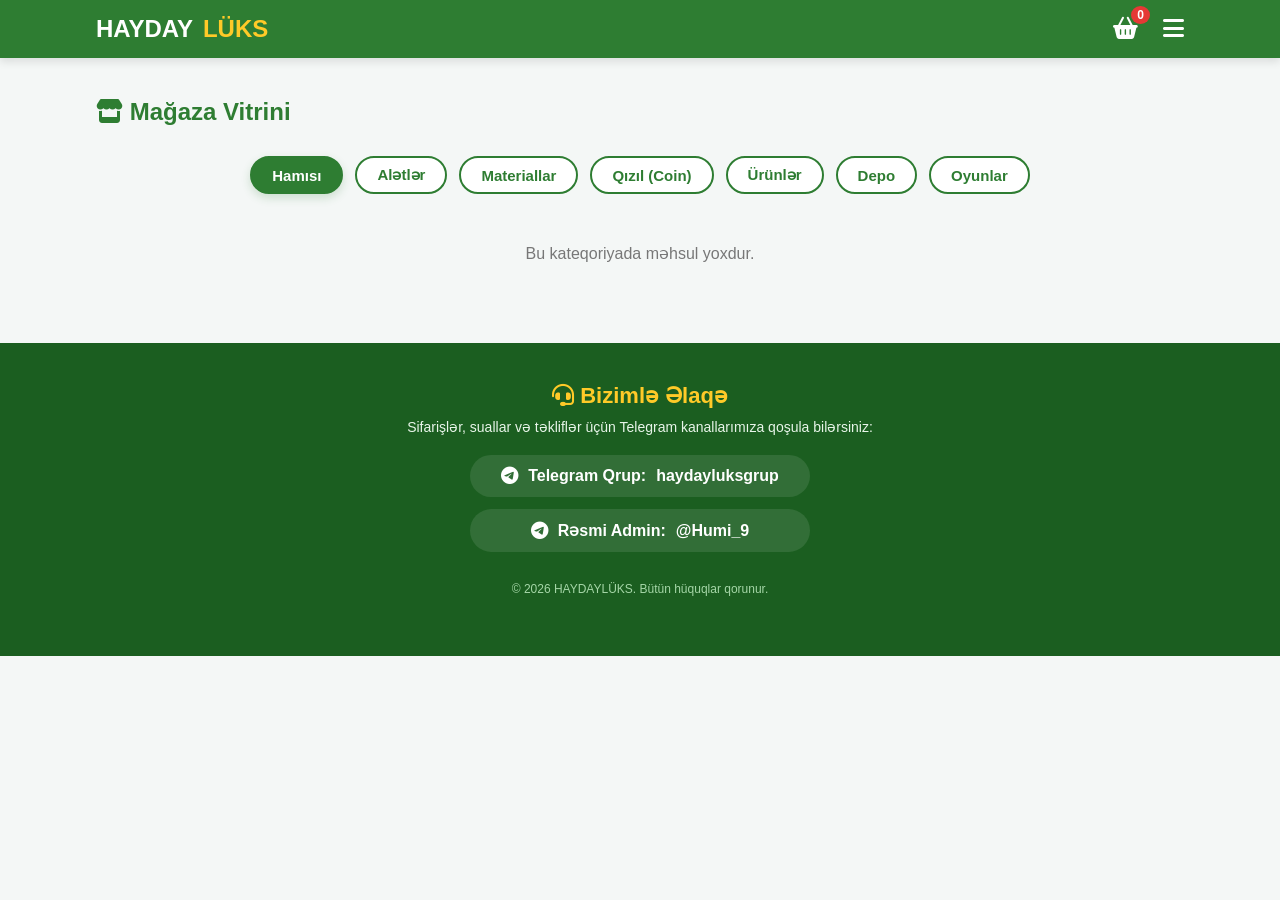
==== index.html @ 166b3809 "Add files via upload" ====
<!DOCTYPE html>
<html lang="az">
<head>
    <meta charset="UTF-8">
    <meta name="viewport" content="width=device-width, initial-scale=1.0">
    <title>HAYDAYLÜKS - Mağaza</title>
    <link rel="stylesheet" href="https://cdnjs.cloudflare.com/ajax/libs/font-awesome/6.4.0/css/all.min.css">
    <link rel="stylesheet" href="style.css">
</head>
<body>

    <nav class="navbar">
        <div class="nav-container">
            <a href="index.html" class="logo">HAYDAY<span>LÜKS</span></a>
            
            <div class="nav-icons">
                <a href="cart.html" class="cart-icon">
                    <i class="fas fa-shopping-basket"></i>
                    <span class="cart-count" id="cart-count">0</span>
                </a>
                <button class="hamburger-menu" id="hamburger-btn">
                    <i class="fas fa-bars"></i>
                </button>
            </div>
        </div>

        <div class="side-menu" id="side-menu">
            <ul>
                <li><a href="index.html" class="menu-link active"><i class="fas fa-home"></i> Ana Səhifə</a></li>
                <li><a href="admin.html" class="menu-link"><i class="fas fa-user-shield"></i> Admin Paneli</a></li>
                <li><a href="#footer-contact" class="menu-link" id="contact-menu-link"><i class="fas fa-envelope"></i> Əlaqə</a></li>
            </ul>
        </div>
    </nav>

    <main class="shop-container">
        <h2 class="section-title"><i class="fas fa-store"></i> Mağaza Vitrini</h2>
        
        <div class="category-nav">
            <button class="cat-btn active" data-category="all">Hamısı</button>
            <button class="cat-btn" data-category="tools">Alətlər</button>
            <button class="cat-btn" data-category="materials">Materiallar</button>
            <button class="cat-btn" data-category="gold">Qızıl (Coin)</button>
            <button class="cat-btn" data-category="urunler">Ürünlər</button>
            <button class="cat-btn" data-category="depo">Depo</button>
            <button class="cat-btn" data-category="oyunlar">Oyunlar</button>
        </div>

        <div class="products-grid" id="products-container"></div>
    </main>

    <footer class="footer-contact" id="footer-contact">
        <div class="footer-content">
            <h3><i class="fas fa-headset"></i> Bizimlə Əlaqə</h3>
            <p>Sifarişlər, suallar və təkliflər üçün Telegram kanallarımıza qoşula bilərsiniz:</p>
            <div class="contact-links">
                <a href="https://t.me/haydayluksgrup" target="_blank" class="contact-item-link tg-group">
                    <i class="fab fa-telegram-plane"></i> Telegram Qrup: <span>haydayluksgrup</span>
                </a>
                <a href="https://t.me/Humi_9" target="_blank" class="contact-item-link tg-admin">
                    <i class="fab fa-telegram-plane"></i> Rəsmi Admin: <span>@Humi_9</span>
                </a>
            </div>
            <p class="copyright">&copy; 2026 HAYDAYLÜKS. Bütün hüquqlar qorunur.</p>
        </div>
    </footer>

    <script src="script.js"></script>
</body>
</html>
---- style.css ----
/* Ümumi Sıfırlama */
* {
    margin: 0;
    padding: 0;
    box-sizing: border-box;
    font-family: 'Segoe UI', Tahoma, Geneva, Verdana, sans-serif;
    scroll-behavior: smooth; /* Əlaqə düyməsinə basanda səhifə yumşaq aşağı düşsün */
}

body {
    background-color: #f4f7f6;
    color: #333;
}

.hidden {
    display: none !important;
}

/* Navbar */
.navbar {
    background-color: #2e7d32;
    padding: 15px 0;
    color: white;
    position: sticky;
    top: 0;
    z-index: 1000;
    box-shadow: 0 4px 8px rgba(0,0,0,0.1);
}

.nav-container {
    width: 85%;
    margin: 0 auto;
    display: flex;
    justify-content: space-between;
    align-items: center;
}

.logo {
    color: #fff;
    font-size: 24px;
    font-weight: bold;
    text-decoration: none;
    display: flex;
    align-items: center;
    gap: 10px;
}

.logo span { color: #ffca28; }

.nav-icons {
    display: flex;
    align-items: center;
    gap: 25px;
}

.cart-icon {
    position: relative;
    font-size: 22px;
    color: white;
    text-decoration: none;
    cursor: pointer;
}

.cart-count {
    position: absolute;
    top: -10px;
    right: -12px;
    background: #e53935;
    color: white;
    font-size: 12px;
    padding: 2px 6px;
    border-radius: 50%;
    font-weight: bold;
}

/* 3 Xətt Hamburger */
.hamburger-menu {
    background: none;
    border: none;
    color: white;
    font-size: 24px;
    cursor: pointer;
    transition: color 0.2s;
}

.hamburger-menu:hover { color: #ffca28; }

/* Yan Menyu */
.side-menu {
    position: absolute;
    top: 100%;
    right: 7.5%;
    background: white;
    width: 200px;
    box-shadow: 0 4px 15px rgba(0,0,0,0.15);
    border-radius: 8px;
    overflow: hidden;
    display: none;
}

.side-menu.show { display: block; }
.side-menu ul { list-style: none; }
.side-menu ul li a {
    display: block;
    padding: 15px 20px;
    color: #333;
    text-decoration: none;
    font-weight: 500;
    transition: background 0.2s, color 0.2s;
    border-bottom: 1px solid #f0f0f0;
}
.side-menu ul li a i { margin-right: 8px; color: #2e7d32; }
.side-menu ul li a:hover, .side-menu ul li a.active {
    background-color: #e8f5e9;
    color: #2e7d32;
}

/* Kateqoriya Naviqasiyası */
.category-nav {
    display: flex;
    justify-content: center;
    gap: 12px;
    margin-bottom: 30px;
    flex-wrap: wrap;
}

.cat-btn {
    background-color: white;
    color: #2e7d32;
    border: 2px solid #2e7d32;
    padding: 8px 20px;
    font-size: 15px;
    font-weight: bold;
    border-radius: 25px;
    cursor: pointer;
    transition: all 0.3s ease;
}

.cat-btn:hover, .cat-btn.active {
    background-color: #2e7d32;
    color: white;
    box-shadow: 0 4px 10px rgba(46, 125, 50, 0.2);
}

/* Mağaza Vitrini */
.shop-container {
    width: 85%;
    margin: 40px auto;
}

.section-title {
    margin-bottom: 30px;
    color: #2e7d32;
    font-size: 24px;
}

.products-grid {
    display: grid;
    grid-template-columns: repeat(auto-fit, minmax(220px, 1fr));
    gap: 25px;
}

.product-card {
    background: white;
    border-radius: 12px;
    padding: 20px;
    text-align: center;
    box-shadow: 0 4px 12px rgba(0,0,0,0.05);
    border: 1px solid #e0e0e0;
    position: relative;
}

.category-badge {
    position: absolute;
    top: 12px;
    left: 12px;
    background: #e8f5e9;
    color: #2e7d32;
    padding: 4px 10px;
    font-size: 11px;
    border-radius: 20px;
    font-weight: bold;
}

.delete-prod-btn {
    position: absolute;
    top: 12px;
    right: 12px;
    background: none;
    border: none;
    color: #e53935;
    cursor: pointer;
    font-size: 18px;
}

.product-image img {
    max-width: 120px;
    height: 120px;
    object-fit: contain;
    margin: 15px 0;
}

.price {
    font-size: 22px;
    font-weight: bold;
    color: #e65100;
    margin-bottom: 15px;
}

.add-to-cart-btn {
    background: #ffb300;
    border: none;
    padding: 10px;
    width: 100%;
    border-radius: 20px;
    font-weight: bold;
    cursor: pointer;
}

.add-to-cart-btn:hover { background: #ffa000; }

/* Səbət Səhifəsi */
.cart-page-container {
    background: white;
    padding: 25px;
    border-radius: 12px;
    box-shadow: 0 4px 12px rgba(0,0,0,0.05);
    border: 1px solid #e0e0e0;
}

.cart-item {
    display: flex;
    justify-content: space-between;
    align-items: center;
    padding: 15px 0;
    border-bottom: 1px solid #f0f0f0;
}

.cart-item-info h4 { font-size: 16px; color: #333; }
.cart-item-info p { font-size: 14px; color: #666; margin-top: 4px; }
.remove-item-btn { background: none; border: none; color: #e53935; cursor: pointer; font-size: 18px; }
.cart-total-section { text-align: right; border-top: 2px solid #f0f0f0; padding-top: 20px; }
.cart-total-section h3 span { color: #e65100; font-size: 24px; }
.clear-cart-btn { background: #cfd8dc; color: #37474f; border: none; padding: 12px; border-radius: 6px; font-weight: bold; cursor: pointer; }
.checkout-btn { background: #4caf50; color: white; border: none; padding: 12px; border-radius: 6px; font-weight: bold; cursor: pointer; display: flex; align-items: center; gap: 8px; }
.checkout-btn:hover { background: #388e3c; }

/* Admin Giriş */
.admin-login-container {
    display: flex;
    justify-content: center;
    align-items: center;
    margin-top: 80px;
}

.login-card {
    background: white;
    padding: 30px;
    border-radius: 12px;
    box-shadow: 0 4px 15px rgba(0,0,0,0.1);
    text-align: center;
    max-width: 380px;
    width: 90%;
    border-top: 5px solid #2e7d32;
}

.login-card h2 { color: #2e7d32; margin-bottom: 10px; }
.login-card p { color: #666; font-size: 14px; margin-bottom: 20px; }
.login-card input { width: 100%; padding: 12px; margin-bottom: 15px; border: 1px solid #ccc; border-radius: 6px; font-size: 16px; outline: none; text-align: center; }
.login-card button { width: 100%; background: #2e7d32; color: white; border: none; padding: 12px; font-weight: bold; border-radius: 6px; cursor: pointer; font-size: 16px; }

/* Admin Panel Nizamı */
.admin-page-layout { display: grid; grid-template-columns: 1fr 2fr; gap: 30px; }
@media (max-width: 900px) { .admin-page-layout { grid-template-columns: 1fr; } }
.admin-form-section, .admin-products-section { background: white; padding: 25px; border-radius: 12px; box-shadow: 0 4px 12px rgba(0,0,0,0.05); border: 1px solid #e0e0e0; }
.admin-form-section h3, .admin-products-section h3 { color: #2e7d32; margin-bottom: 20px; border-bottom: 2px solid #f0f0f0; padding-bottom: 10px; }
.form-group { margin-bottom: 15px; display: flex; flex-direction: column; }
.form-group label { font-weight: 600; margin-bottom: 6px; font-size: 14px; }
.form-group input, .form-group select { padding: 10px; border: 1px solid #ccc; border-radius: 6px; font-size: 15px; outline: none; }
.admin-btn { background: #2e7d32; color: white; border: none; padding: 12px; width: 100%; border-radius: 6px; font-size: 16px; font-weight: bold; cursor: pointer; }

/* Əlaqə Paneli (Footer) */
.footer-contact {
    background-color: #1b5e20;
    color: white;
    padding: 40px 0;
    margin-top: 60px;
    text-align: center;
}
.footer-content { width: 85%; margin: 0 auto; max-width: 600px; }
.footer-content h3 { font-size: 22px; margin-bottom: 10px; color: #ffca28; }
.footer-content p { font-size: 14px; color: #e8f5e9; margin-bottom: 20px; }
.contact-links { display: flex; flex-direction: column; gap: 12px; align-items: center; }
.contact-item-link {
    display: flex;
    align-items: center;
    gap: 10px;
    background: rgba(255, 255, 255, 0.1);
    color: white;
    text-decoration: none;
    padding: 12px 25px;
    border-radius: 30px;
    font-weight: 600;
    width: 100%;
    max-width: 340px;
    justify-content: center;
    transition: background 0.3s;
}
.contact-item-link:hover { background: rgba(255, 255, 255, 0.2); color: #ffca28; }
.contact-item-link i { font-size: 18px; }
.copyright { margin-top: 30px; font-size: 12px !important; color: #a5d6a7 !important; }
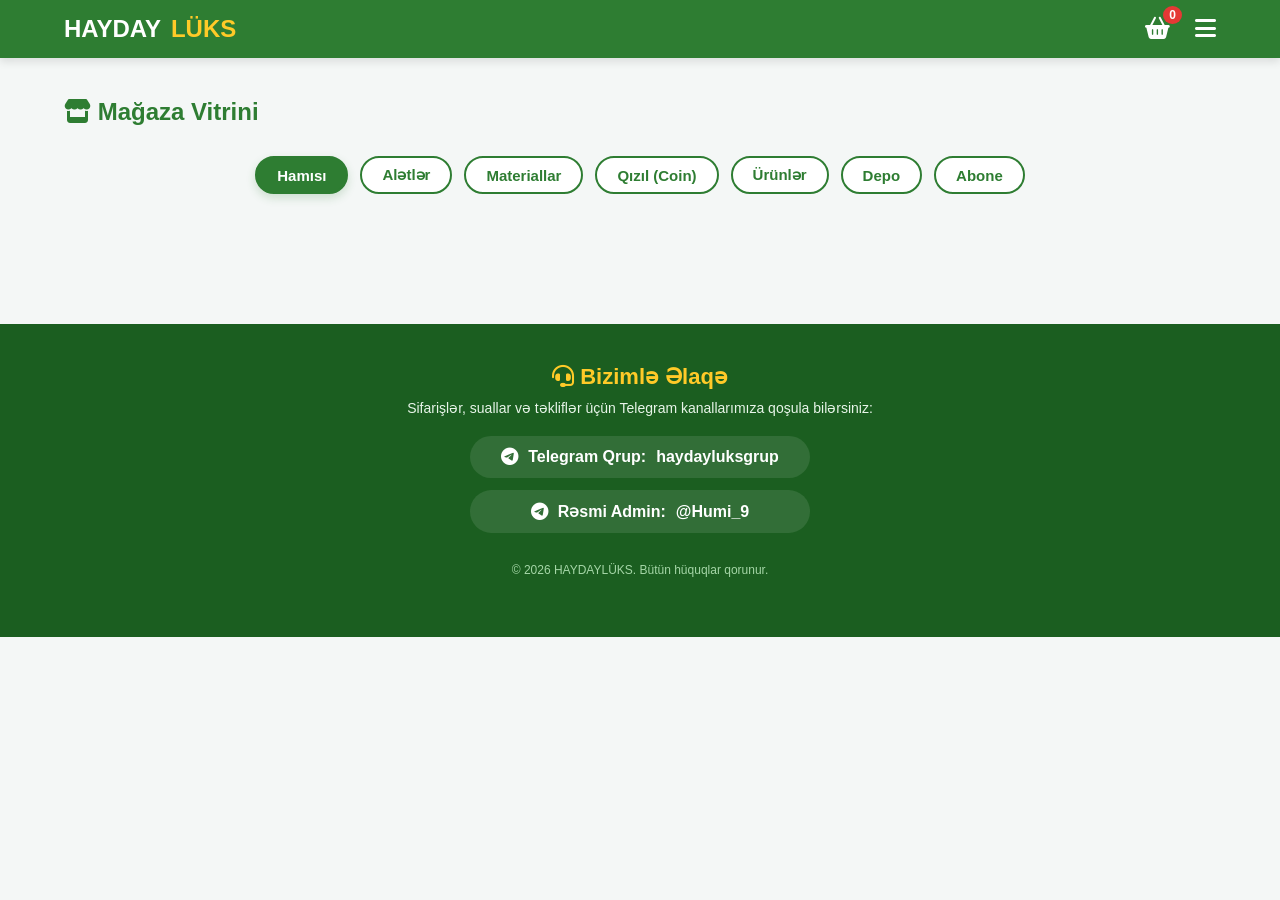
==== commit f64c3156: "index.html" ====
--- a/index.html
+++ b/index.html
@@ -43,7 +43,7 @@
             <button class="cat-btn" data-category="gold">Qızıl (Coin)</button>
             <button class="cat-btn" data-category="urunler">Ürünlər</button>
             <button class="cat-btn" data-category="depo">Depo</button>
-            <button class="cat-btn" data-category="oyunlar">Oyunlar</button>
+            <button class="cat-btn" data-category="oyunlar">Abone</button>
         </div>
 
         <div class="products-grid" id="products-container"></div>
@@ -67,4 +67,4 @@
 
     <script src="script.js"></script>
 </body>
-</html>+</html>
--- a/style.css
+++ b/style.css
@@ -10,6 +10,7 @@
 body {
     background-color: #f4f7f6;
     color: #333;
+    overflow-x: hidden; /* Mobil cihazlarda sağa-sola lazımsız sürüşmələrin qarşısını alır */
 }
 
 .hidden {
@@ -28,7 +29,8 @@
 }
 
 .nav-container {
-    width: 85%;
+    width: 90%; /* Kiçik ekranlar üçün bir az genişləndirildi */
+    max-width: 1200px; /* Böyük ekranlarda çox dağılmaması üçün limit qoyuldu */
     margin: 0 auto;
     display: flex;
     justify-content: space-between;
@@ -37,7 +39,7 @@
 
 .logo {
     color: #fff;
-    font-size: 24px;
+    font-size: 22px; /* Mobildə daha yaxşı sığması üçün optimallaşdırıldı */
     font-weight: bold;
     text-decoration: none;
     display: flex;
@@ -45,12 +47,24 @@
     gap: 10px;
 }
 
+@media (min-width: 480px) {
+    .logo {
+        font-size: 24px;
+    }
+}
+
 .logo span { color: #ffca28; }
 
 .nav-icons {
     display: flex;
     align-items: center;
-    gap: 25px;
+    gap: 15px; /* Mobildə daha sıx, nizamlı dursun */
+}
+
+@media (min-width: 480px) {
+    .nav-icons {
+        gap: 25px;
+    }
 }
 
 .cart-icon {
@@ -89,13 +103,19 @@
 .side-menu {
     position: absolute;
     top: 100%;
-    right: 7.5%;
+    right: 5%; /* Nav-container uyğunlaşdırıldı */
     background: white;
     width: 200px;
     box-shadow: 0 4px 15px rgba(0,0,0,0.15);
     border-radius: 8px;
     overflow: hidden;
     display: none;
+}
+
+@media (min-width: 1200px) {
+    .side-menu {
+        right: calc((100% - 1200px) / 2 + 5%); /* Çox böyük ekranlarda düzgün mövqe üçün */
+    }
 }
 
 .side-menu.show { display: block; }
@@ -119,23 +139,36 @@
 .category-nav {
     display: flex;
     justify-content: center;
-    gap: 12px;
+    gap: 8px; /* Mobildə düymələr sıxışmasın */
     margin-bottom: 30px;
     flex-wrap: wrap;
+}
+
+@media (min-width: 480px) {
+    .category-nav {
+        gap: 12px;
+    }
 }
 
 .cat-btn {
     background-color: white;
     color: #2e7d32;
     border: 2px solid #2e7d32;
-    padding: 8px 20px;
-    font-size: 15px;
+    padding: 6px 16px; /* Mobildə daha rahat kliklənsin deyə klik sahəsi qorundu */
+    font-size: 14px;
     font-weight: bold;
     border-radius: 25px;
     cursor: pointer;
     transition: all 0.3s ease;
 }
 
+@media (min-width: 480px) {
+    .cat-btn {
+        padding: 8px 20px;
+        font-size: 15px;
+    }
+}
+
 .cat-btn:hover, .cat-btn.active {
     background-color: #2e7d32;
     color: white;
@@ -144,30 +177,63 @@
 
 /* Mağaza Vitrini */
 .shop-container {
-    width: 85%;
-    margin: 40px auto;
+    width: 90%;
+    max-width: 1200px;
+    margin: 30px auto;
+}
+
+@media (min-width: 768px) {
+    .shop-container {
+        margin: 40px auto;
+    }
 }
 
 .section-title {
-    margin-bottom: 30px;
+    margin-bottom: 20px;
     color: #2e7d32;
-    font-size: 24px;
+    font-size: 20px;
+    text-align: center; /* Mobildə daha nizamlı görünür */
+}
+
+@media (min-width: 768px) {
+    .section-title {
+        margin-bottom: 30px;
+        font-size: 24px;
+        text-align: left;
+    }
 }
 
 .products-grid {
     display: grid;
-    grid-template-columns: repeat(auto-fit, minmax(220px, 1fr));
-    gap: 25px;
+    /* Mobildə minimum 140px (yan-yana 2 kart yerləşə bilsin deyə), böyük ekranda 220px */
+    grid-template-columns: repeat(auto-fit, minmax(140px, 1fr)); 
+    gap: 15px;
+}
+
+@media (min-width: 480px) {
+    .products-grid {
+        grid-template-columns: repeat(auto-fit, minmax(220px, 1fr));
+        gap: 25px;
+    }
 }
 
 .product-card {
     background: white;
     border-radius: 12px;
-    padding: 20px;
+    padding: 12px; /* Mobildə daxili boşluq azaldıldı */
     text-align: center;
     box-shadow: 0 4px 12px rgba(0,0,0,0.05);
     border: 1px solid #e0e0e0;
     position: relative;
+    display: flex;
+    flex-direction: column;
+    justify-content: space-between;
+}
+
+@media (min-width: 480px) {
+    .product-card {
+        padding: 20px;
+    }
 }
 
 .category-badge {
@@ -177,7 +243,7 @@
     background: #e8f5e9;
     color: #2e7d32;
     padding: 4px 10px;
-    font-size: 11px;
+    font-size: 10px;
     border-radius: 20px;
     font-weight: bold;
 }
@@ -194,17 +260,31 @@
 }
 
 .product-image img {
-    max-width: 120px;
-    height: 120px;
+    width: 100%;
+    max-width: 100px;
+    height: 100px;
     object-fit: contain;
     margin: 15px 0;
 }
 
+@media (min-width: 480px) {
+    .product-image img {
+        max-width: 120px;
+        height: 120px;
+    }
+}
+
 .price {
-    font-size: 22px;
+    font-size: 18px;
     font-weight: bold;
     color: #e65100;
     margin-bottom: 15px;
+}
+
+@media (min-width: 480px) {
+    .price {
+        font-size: 22px;
+    }
 }
 
 .add-to-cart-btn {
@@ -215,6 +295,13 @@
     border-radius: 20px;
     font-weight: bold;
     cursor: pointer;
+    font-size: 13px;
+}
+
+@media (min-width: 480px) {
+    .add-to-cart-btn {
+        font-size: 14px;
+    }
 }
 
 .add-to-cart-btn:hover { background: #ffa000; }
@@ -222,10 +309,16 @@
 /* Səbət Səhifəsi */
 .cart-page-container {
     background: white;
-    padding: 25px;
+    padding: 15px;
     border-radius: 12px;
     box-shadow: 0 4px 12px rgba(0,0,0,0.05);
     border: 1px solid #e0e0e0;
+}
+
+@media (min-width: 768px) {
+    .cart-page-container {
+        padding: 25px;
+    }
 }
 
 .cart-item {
@@ -234,15 +327,49 @@
     align-items: center;
     padding: 15px 0;
     border-bottom: 1px solid #f0f0f0;
-}
-
-.cart-item-info h4 { font-size: 16px; color: #333; }
-.cart-item-info p { font-size: 14px; color: #666; margin-top: 4px; }
-.remove-item-btn { background: none; border: none; color: #e53935; cursor: pointer; font-size: 18px; }
-.cart-total-section { text-align: right; border-top: 2px solid #f0f0f0; padding-top: 20px; }
-.cart-total-section h3 span { color: #e65100; font-size: 24px; }
-.clear-cart-btn { background: #cfd8dc; color: #37474f; border: none; padding: 12px; border-radius: 6px; font-weight: bold; cursor: pointer; }
-.checkout-btn { background: #4caf50; color: white; border: none; padding: 12px; border-radius: 6px; font-weight: bold; cursor: pointer; display: flex; align-items: center; gap: 8px; }
+    gap: 10px;
+}
+
+.cart-item-info h4 { font-size: 14px; color: #333; }
+.cart-item-info p { font-size: 13px; color: #666; margin-top: 4px; }
+
+@media (min-width: 480px) {
+    .cart-item-info h4 { font-size: 16px; }
+    .cart-item-info p { font-size: 14px; }
+}
+
+.remove-item-btn { background: none; border: none; color: #e53935; cursor: pointer; font-size: 18px; flex-shrink: 0; }
+
+.cart-total-section { 
+    text-align: right; 
+    border-top: 2px solid #f0f0f0; 
+    padding-top: 20px; 
+}
+
+.cart-total-section h3 span { color: #e65100; font-size: 20px; }
+
+@media (min-width: 480px) {
+    .cart-total-section h3 span { font-size: 24px; }
+}
+
+/* Düymə qrupları mobildə alt-alta, böyük ekranda yan-yana olsun */
+.cart-buttons-group {
+    display: flex;
+    flex-direction: column;
+    gap: 10px;
+    margin-top: 15px;
+    align-items: stretch;
+}
+
+@media (min-width: 480px) {
+    .cart-buttons-group {
+        flex-direction: row;
+        justify-content: flex-end;
+    }
+}
+
+.clear-cart-btn { background: #cfd8dc; color: #37474f; border: none; padding: 12px; border-radius: 6px; font-weight: bold; cursor: pointer; text-align: center; }
+.checkout-btn { background: #4caf50; color: white; border: none; padding: 12px; border-radius: 6px; font-weight: bold; cursor: pointer; display: flex; align-items: center; justify-content: center; gap: 8px; }
 .checkout-btn:hover { background: #388e3c; }
 
 /* Admin Giriş */
@@ -250,47 +377,68 @@
     display: flex;
     justify-content: center;
     align-items: center;
-    margin-top: 80px;
+    margin-top: 40px;
+    padding: 0 15px;
+}
+
+@media (min-width: 768px) {
+    .admin-login-container {
+        margin-top: 80px;
+    }
 }
 
 .login-card {
     background: white;
-    padding: 30px;
+    padding: 20px;
     border-radius: 12px;
     box-shadow: 0 4px 15px rgba(0,0,0,0.1);
     text-align: center;
     max-width: 380px;
-    width: 90%;
+    width: 100%;
     border-top: 5px solid #2e7d32;
 }
 
-.login-card h2 { color: #2e7d32; margin-bottom: 10px; }
-.login-card p { color: #666; font-size: 14px; margin-bottom: 20px; }
+@media (min-width: 480px) {
+    .login-card {
+        padding: 30px;
+    }
+}
+
+.login-card h2 { color: #2e7d32; margin-bottom: 10px; font-size: 20px; }
+.login-card p { color: #666; font-size: 13px; margin-bottom: 20px; }
 .login-card input { width: 100%; padding: 12px; margin-bottom: 15px; border: 1px solid #ccc; border-radius: 6px; font-size: 16px; outline: none; text-align: center; }
 .login-card button { width: 100%; background: #2e7d32; color: white; border: none; padding: 12px; font-weight: bold; border-radius: 6px; cursor: pointer; font-size: 16px; }
 
 /* Admin Panel Nizamı */
-.admin-page-layout { display: grid; grid-template-columns: 1fr 2fr; gap: 30px; }
-@media (max-width: 900px) { .admin-page-layout { grid-template-columns: 1fr; } }
-.admin-form-section, .admin-products-section { background: white; padding: 25px; border-radius: 12px; box-shadow: 0 4px 12px rgba(0,0,0,0.05); border: 1px solid #e0e0e0; }
-.admin-form-section h3, .admin-products-section h3 { color: #2e7d32; margin-bottom: 20px; border-bottom: 2px solid #f0f0f0; padding-bottom: 10px; }
+.admin-page-layout { display: grid; grid-template-columns: 1fr; gap: 20px; }
+@media (min-width: 900px) { .admin-page-layout { grid-template-columns: 1fr 2fr; gap: 30px; } }
+.admin-form-section, .admin-products-section { background: white; padding: 20px; border-radius: 12px; box-shadow: 0 4px 12px rgba(0,0,0,0.05); border: 1px solid #e0e0e0; }
+@media (min-width: 480px) { .admin-form-section, .admin-products-section { padding: 25px; } }
+.admin-form-section h3, .admin-products-section h3 { color: #2e7d32; margin-bottom: 20px; border-bottom: 2px solid #f0f0f0; padding-bottom: 10px; font-size: 18px; }
 .form-group { margin-bottom: 15px; display: flex; flex-direction: column; }
 .form-group label { font-weight: 600; margin-bottom: 6px; font-size: 14px; }
-.form-group input, .form-group select { padding: 10px; border: 1px solid #ccc; border-radius: 6px; font-size: 15px; outline: none; }
+.form-group input, .form-group select { padding: 10px; border: 1px solid #ccc; border-radius: 6px; font-size: 15px; outline: none; width: 100%; }
 .admin-btn { background: #2e7d32; color: white; border: none; padding: 12px; width: 100%; border-radius: 6px; font-size: 16px; font-weight: bold; cursor: pointer; }
 
 /* Əlaqə Paneli (Footer) */
 .footer-contact {
     background-color: #1b5e20;
     color: white;
-    padding: 40px 0;
-    margin-top: 60px;
+    padding: 30px 15px; /* Mobildə kənarlardan sıxışmasın */
+    margin-top: 40px;
     text-align: center;
 }
-.footer-content { width: 85%; margin: 0 auto; max-width: 600px; }
-.footer-content h3 { font-size: 22px; margin-bottom: 10px; color: #ffca28; }
+@media (min-width: 768px) {
+    .footer-contact {
+        padding: 40px 0;
+        margin-top: 60px;
+    }
+}
+.footer-content { width: 100%; margin: 0 auto; max-width: 600px; }
+.footer-content h3 { font-size: 20px; margin-bottom: 10px; color: #ffca28; }
+@media (min-width: 480px) { .footer-content h3 { font-size: 22px; } }
 .footer-content p { font-size: 14px; color: #e8f5e9; margin-bottom: 20px; }
-.contact-links { display: flex; flex-direction: column; gap: 12px; align-items: center; }
+.contact-links { display: flex; flex-direction: column; gap: 12px; align-items: center; width: 100%; }
 .contact-item-link {
     display: flex;
     align-items: center;
@@ -298,14 +446,75 @@
     background: rgba(255, 255, 255, 0.1);
     color: white;
     text-decoration: none;
-    padding: 12px 25px;
+    padding: 12px 20px;
     border-radius: 30px;
     font-weight: 600;
     width: 100%;
     max-width: 340px;
     justify-content: center;
     transition: background 0.3s;
+    font-size: 14px; /* Mobildə uzun linklər daşmasın */
+}
+@media (min-width: 480px) {
+    .contact-item-link {
+        padding: 12px 25px;
+        font-size: 16px;
+    }
 }
 .contact-item-link:hover { background: rgba(255, 255, 255, 0.2); color: #ffca28; }
+
+
+/* =======================================================
+   🎮 HAYDAYLÜKS - CİHAZLARA GÖRƏ MƏHSUL DÜZÜLÜŞÜ (RESPONSIVE)
+   ======================================================= */
+
+/* 💻 KOMPÜTERLƏR ÜÇÜN (Standart olaraq yan-yana 4 məhsul) */
+#products-container {
+    display: grid !important;
+    grid-template-columns: repeat(4, 1fr) !important;
+    gap: 20px !important;
+    padding: 20px !important;
+    width: 100% !important;
+    max-width: 1200px !important;
+    margin: 0 auto !important;
+}
+
+/* 📋 PLANŞETLƏR ÜÇÜN (Ekran 992px və daha kiçik olduqda: yan-yana 3 məhsul) */
+@media (max-width: 992px) {
+    #products-container {
+        grid-template-columns: repeat(3, 1fr) !important;
+        gap: 15px !important;
+        padding: 15px !important;
+    }
+}
+
+/* 📱 TELEFONLAR ÜÇÜN (Ekran 768px və daha kiçik olduqda: yan-yana 2 məhsul) */
+@media (max-width: 768px) {
+    #products-container {
+        grid-template-columns: repeat(2, 1fr) !important;
+        gap: 10px !important; /* Telefonda kartlar sıxışmasın deyə aralarındakı boşluğu azaldırıq */
+        padding: 10px !important;
+    }
+
+    /* Məhsul şəkillərinin telefonda daşmaması və səliqəli görünməsi üçün */
+    .product-image img {
+        max-width: 100% !important;
+        height: 110px !important; /* Şəklin hündürlüyünü telefona uyğunlaşdırırıq */
+        object-fit: contain !important;
+    }
+
+    /* Yazıların ölçüsünü telefonda bir az optimallaşdırırıq */
+    .product-info h3 {
+        font-size: 14px !important;
+    }
+    .product-info .price {
+        font-size: 14px !important;
+    }
+    .add-to-cart-btn {
+        font-size: 13px !important;
+        padding: 8px 5px !important;
+    }
+}
+
 .contact-item-link i { font-size: 18px; }
-.copyright { margin-top: 30px; font-size: 12px !important; color: #a5d6a7 !important; }+.copyright { margin-top: 30px; font-size: 12px !important; color: #a5d6a7 !important; }
